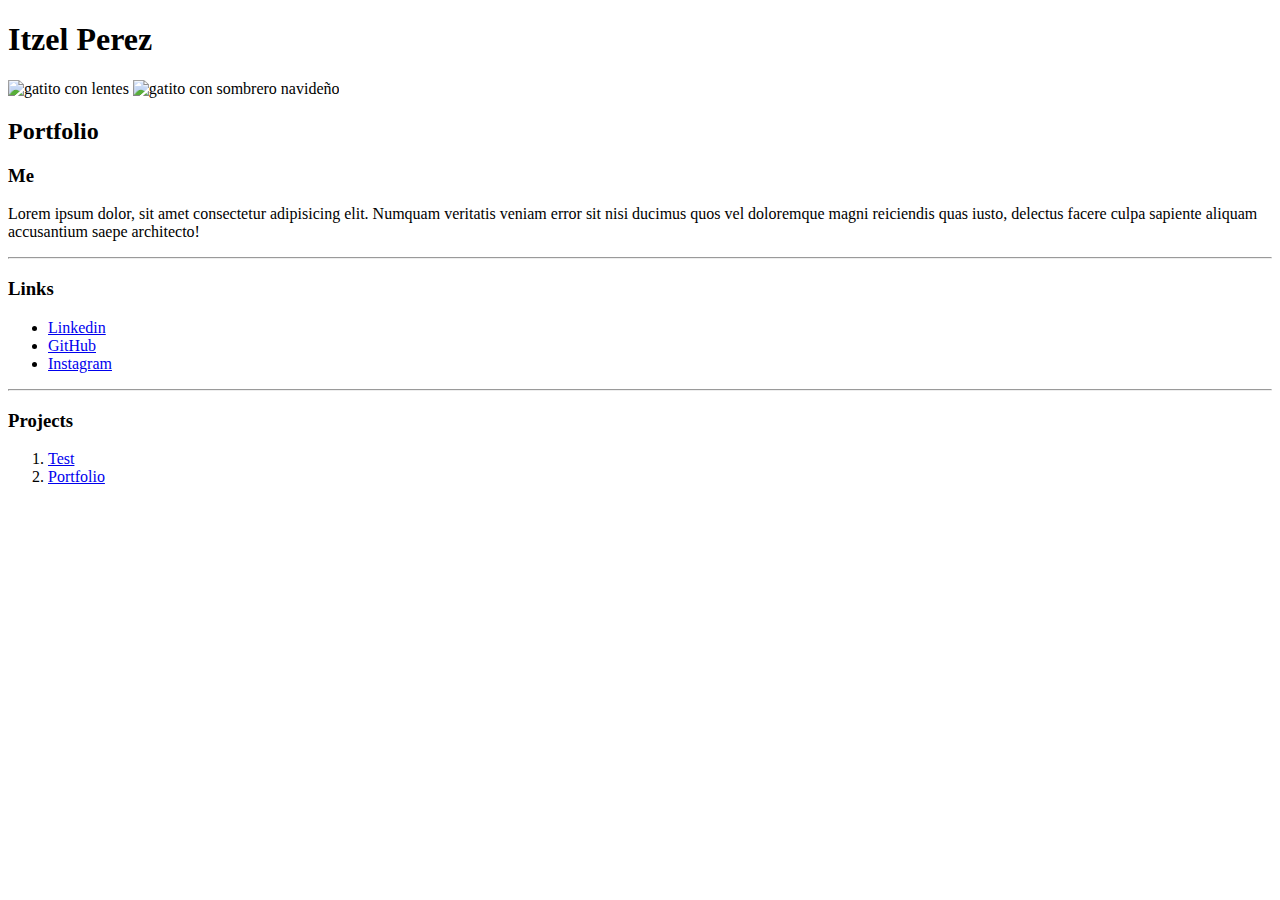
==== index.html @ 8b06767e "añadimos que los links se abran en una pagina nueva" ====
<!DOCTYPE html>
<html lang="en">
<head>
    <meta charset="UTF-8">
    <meta name="viewport" content="width=device-width, initial-scale=1.0">
    <title>Personal Portfolio </title>
</head>
<body>
    <h1>Itzel Perez</h1>
    <img src="https://media.giphy.com/media/hcrezmYwSLNGE/giphy.gif" alt="gatito con lentes">
    <img src="https://images-wixmp-ed30a86b8c4ca887773594c2.wixmp.com/f/07f7a6bb-2d35-4630-93fc-be249af22b3e/dew1qv8-e0440706-4109-46e6-9b57-79ab33819c5a.jpg?token=eyJ0eXAiOiJKV1QiLCJhbGciOiJIUzI1NiJ9.[base64].x4c41qNZQ4aGyGrDCz35ofu_gmmFGIsOOt10zUo2PfE" alt="gatito con sombrero navideño">
    <h2>Portfolio</h2>

    <div>
        <h3>Me</h3>
        <p>Lorem ipsum dolor, sit amet consectetur adipisicing elit. Numquam veritatis veniam error sit nisi ducimus quos vel doloremque magni reiciendis quas iusto, delectus facere culpa sapiente aliquam accusantium saepe architecto!</p>
    </div>
    <hr>
    <div>
        <h3>Links</h3>
        <ul>
            <li>
                <a href="https://www.linkedin.com/in/itzel-perez-rodriguez-bab476182/" target="_blank">Linkedin</a>
            </li>
            <li>
               <a href="https://github.com/ItzelPr03" target="_blank">GitHub</a> 
            </li>
            <li>
                <a href="https://www.instagram.com/" target="_blank">Instagram</a>
            </li>
        </ul>
    </div>
    <hr>
    <div>
        <h3>Projects</h3>
        <ol>
            <li>
                <a href="https://github.com/ItzelPr03/test"> Test</a>
            </li>

            <li>
                <a href="https://github.com/ItzelPr03/Portfolio">Portfolio</a>
            </li>
        </ol>
    </div>

</body>

</html>
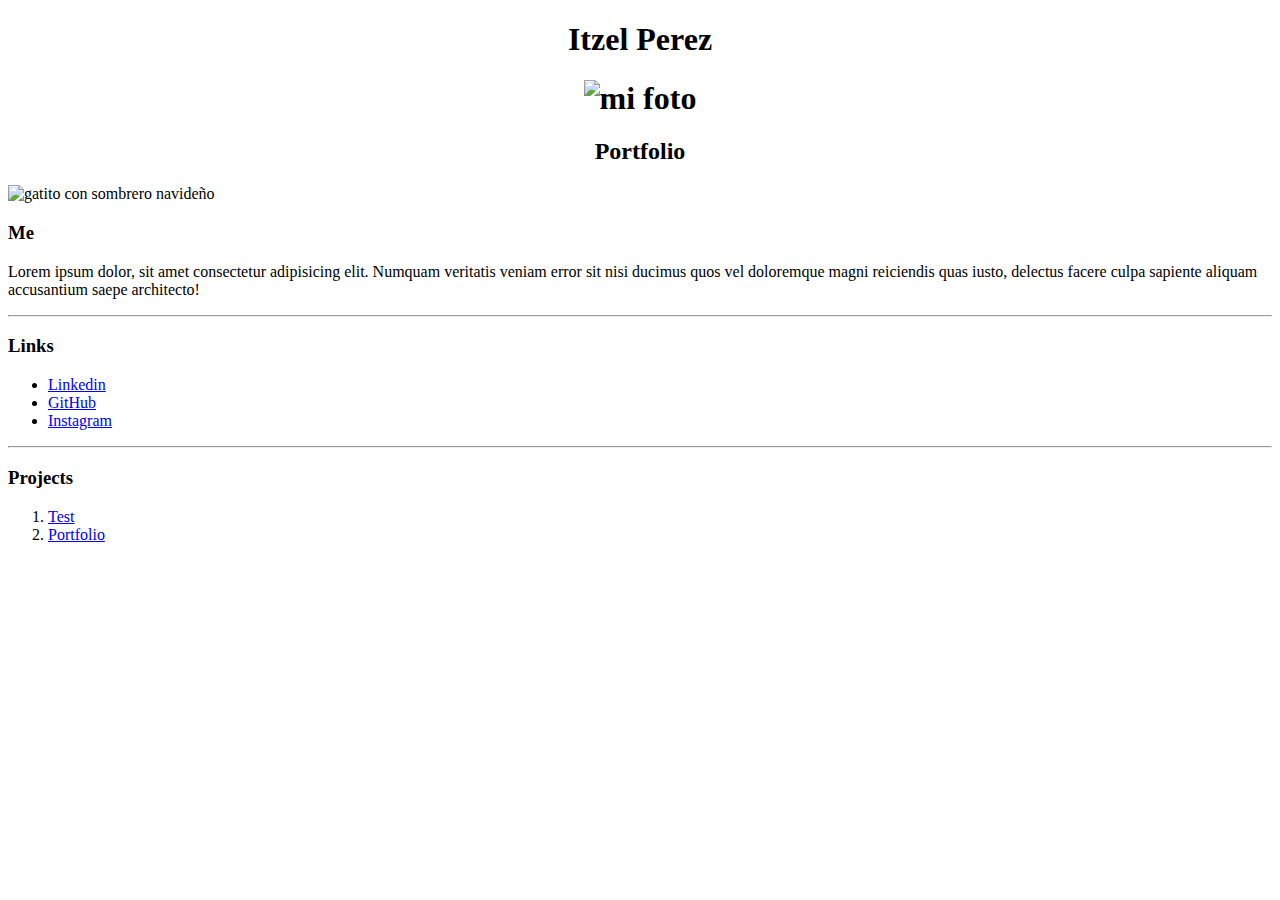
==== commit ee498056: "agregamos foto y centramos info" ====
--- a/index.html
+++ b/index.html
@@ -3,15 +3,16 @@
 <head>
     <meta charset="UTF-8">
     <meta name="viewport" content="width=device-width, initial-scale=1.0">
-    <title>Personal Portfolio </title>
+    <title >Personal Portfolio </title>
 </head>
 <body>
-    <h1>Itzel Perez</h1>
-    <img src="https://media.giphy.com/media/hcrezmYwSLNGE/giphy.gif" alt="gatito con lentes">
-    <img src="https://images-wixmp-ed30a86b8c4ca887773594c2.wixmp.com/f/07f7a6bb-2d35-4630-93fc-be249af22b3e/dew1qv8-e0440706-4109-46e6-9b57-79ab33819c5a.jpg?token=eyJ0eXAiOiJKV1QiLCJhbGciOiJIUzI1NiJ9.[base64].x4c41qNZQ4aGyGrDCz35ofu_gmmFGIsOOt10zUo2PfE" alt="gatito con sombrero navideño">
-    <h2>Portfolio</h2>
+    <h1 style="text-align: center;">Itzel Perez</h1>
+    <h1 style="text-align: center;"><img height="150px" max-width="100px" src="./foto_personal.jpeg" alt="mi foto"></h1>
+    
+    <h2 style="text-align: center;">Portfolio</h2>
 
     <div>
+        <img max-height="50px" max-width="50px" src="https://images-wixmp-ed30a86b8c4ca887773594c2.wixmp.com/f/07f7a6bb-2d35-4630-93fc-be249af22b3e/dew1qv8-e0440706-4109-46e6-9b57-79ab33819c5a.jpg?token=eyJ0eXAiOiJKV1QiLCJhbGciOiJIUzI1NiJ9.[base64].x4c41qNZQ4aGyGrDCz35ofu_gmmFGIsOOt10zUo2PfE" alt="gatito con sombrero navideño">
         <h3>Me</h3>
         <p>Lorem ipsum dolor, sit amet consectetur adipisicing elit. Numquam veritatis veniam error sit nisi ducimus quos vel doloremque magni reiciendis quas iusto, delectus facere culpa sapiente aliquam accusantium saepe architecto!</p>
     </div>
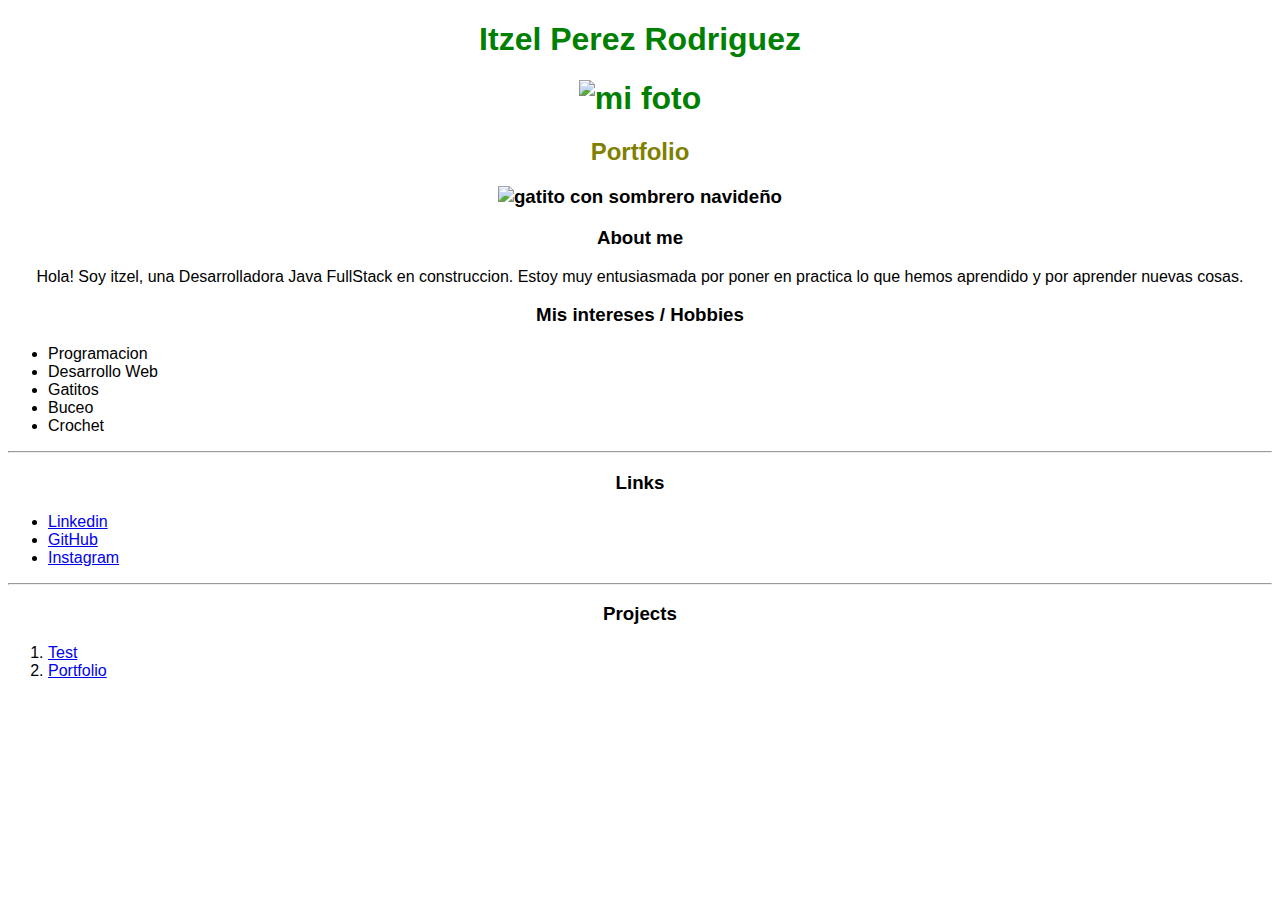
==== commit c83af59c: "Agregamos intereses y hobbies" ====
--- a/index.html
+++ b/index.html
@@ -4,17 +4,26 @@
     <meta charset="UTF-8">
     <meta name="viewport" content="width=device-width, initial-scale=1.0">
     <title >Personal Portfolio </title>
+    <link rel="stylesheet" href="./style.css">
 </head>
 <body>
-    <h1 style="text-align: center;">Itzel Perez</h1>
-    <h1 style="text-align: center;"><img height="150px" max-width="100px" src="./foto_personal.jpeg" alt="mi foto"></h1>
+    <h1>Itzel Perez Rodriguez</h1>
+    <h1><img height="150px" max-width="100px" src="./foto_personal.jpeg" alt="mi foto"></h1>
     
-    <h2 style="text-align: center;">Portfolio</h2>
+    <h2>Portfolio</h2>
 
     <div>
-        <img max-height="50px" max-width="50px" src="https://images-wixmp-ed30a86b8c4ca887773594c2.wixmp.com/f/07f7a6bb-2d35-4630-93fc-be249af22b3e/dew1qv8-e0440706-4109-46e6-9b57-79ab33819c5a.jpg?token=eyJ0eXAiOiJKV1QiLCJhbGciOiJIUzI1NiJ9.[base64].x4c41qNZQ4aGyGrDCz35ofu_gmmFGIsOOt10zUo2PfE" alt="gatito con sombrero navideño">
-        <h3>Me</h3>
-        <p>Lorem ipsum dolor, sit amet consectetur adipisicing elit. Numquam veritatis veniam error sit nisi ducimus quos vel doloremque magni reiciendis quas iusto, delectus facere culpa sapiente aliquam accusantium saepe architecto!</p>
+        <h3><img height="200px" max-width="50px" src="https://images-wixmp-ed30a86b8c4ca887773594c2.wixmp.com/f/07f7a6bb-2d35-4630-93fc-be249af22b3e/dew1qv8-e0440706-4109-46e6-9b57-79ab33819c5a.jpg?token=eyJ0eXAiOiJKV1QiLCJhbGciOiJIUzI1NiJ9.[base64].x4c41qNZQ4aGyGrDCz35ofu_gmmFGIsOOt10zUo2PfE" alt="gatito con sombrero navideño"></h3>
+        <h3>About me</h3>
+        <p>Hola! Soy itzel, una Desarrolladora Java FullStack en construccion. Estoy muy entusiasmada por poner en practica lo que hemos aprendido y por aprender nuevas cosas.</p>
+        <h3>Mis intereses / Hobbies</h3>
+        <ul>
+            <li>Programacion</li>
+            <li>Desarrollo Web</li>
+            <li>Gatitos</li>
+            <li>Buceo</li>
+            <li>Crochet</li>
+        </ul>
     </div>
     <hr>
     <div>
@@ -27,7 +36,7 @@
                <a href="https://github.com/ItzelPr03" target="_blank">GitHub</a> 
             </li>
             <li>
-                <a href="https://www.instagram.com/" target="_blank">Instagram</a>
+                <a href="https://www.instagram.com/itzipr/?utm_source=qr" target="_blank">Instagram</a>
             </li>
         </ul>
     </div>
--- a/style.css
+++ b/style.css
@@ -0,0 +1,21 @@
+
+body{
+    font-family: 'Montserrat', sans-serif;
+}
+
+h1{
+    text-align: center;
+    font-size: 200;
+    color: green;
+}
+
+h2{
+    text-align: center;
+    font-size: 100;
+    color: #808000;
+}
+h3, p{
+    text-align: center;
+}
+
+
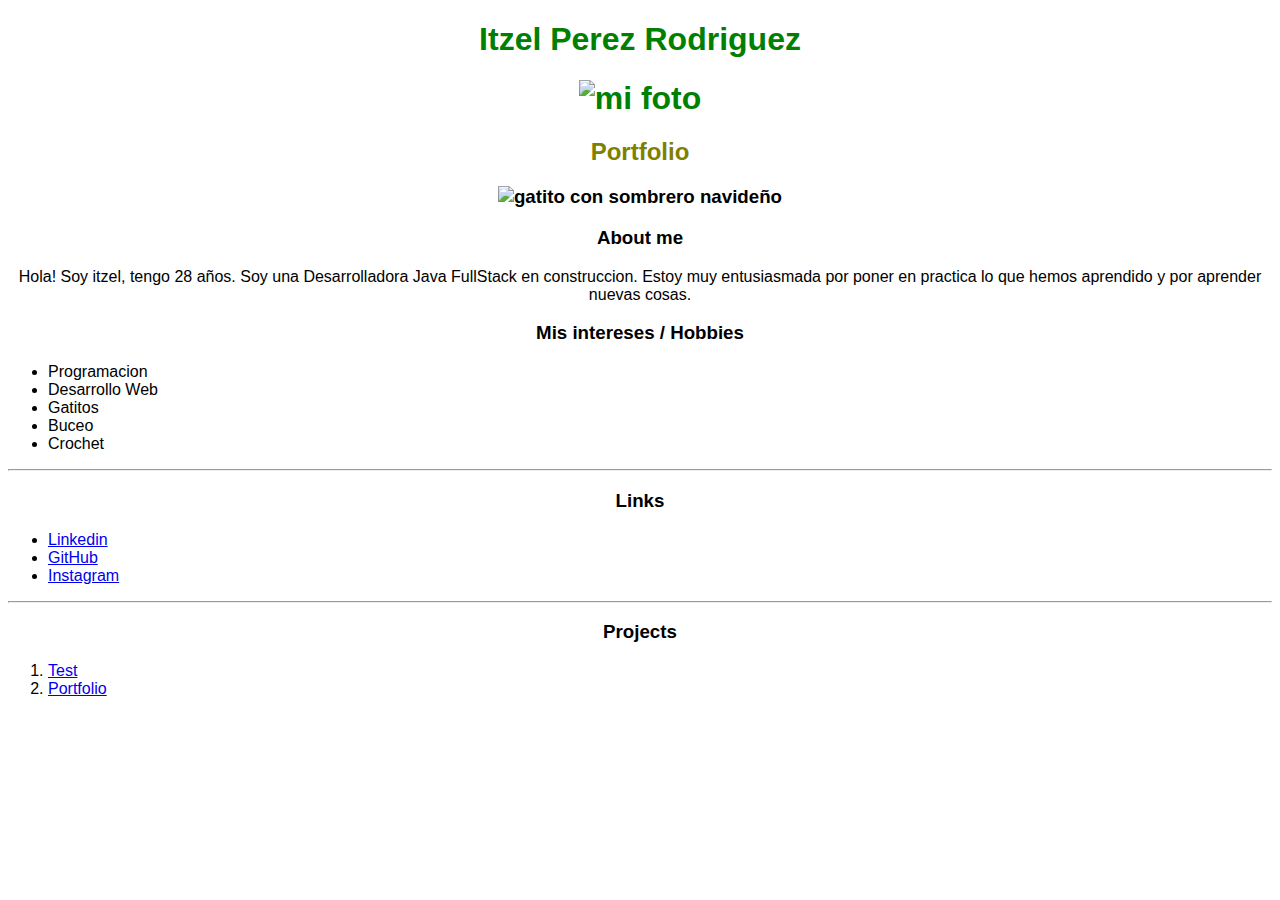
==== commit 9d62898a: "Cambiamos paleta de colores" ====
--- a/index.html
+++ b/index.html
@@ -7,53 +7,55 @@
     <link rel="stylesheet" href="./style.css">
 </head>
 <body>
-    <h1>Itzel Perez Rodriguez</h1>
-    <h1><img height="150px" max-width="100px" src="./foto_personal.jpeg" alt="mi foto"></h1>
-    
-    <h2>Portfolio</h2>
+    <div class="main-container">  <!-- se agrega div por buenas practicas-->
+        <div class="titulo">
+            <h1>Itzel Perez Rodriguez</h1>
+            <h1><img height="150px" max-width="100px" src="./foto_personal.jpeg" alt="mi foto"></h1>
+            
+            <h2>Portfolio</h2>
+        </div>
+        <div class="middle">
+            <h3><img height="200px" max-width="50px" src="https://images-wixmp-ed30a86b8c4ca887773594c2.wixmp.com/f/07f7a6bb-2d35-4630-93fc-be249af22b3e/dew1qv8-e0440706-4109-46e6-9b57-79ab33819c5a.jpg?token=eyJ0eXAiOiJKV1QiLCJhbGciOiJIUzI1NiJ9.[base64].x4c41qNZQ4aGyGrDCz35ofu_gmmFGIsOOt10zUo2PfE" alt="gatito con sombrero navideño"></h3>
+            <h3>About me</h3>
+            <p>Hola! Soy itzel, tengo 28 años. Soy una Desarrolladora Java FullStack en construccion. Estoy muy entusiasmada por poner en practica lo que hemos aprendido y por aprender nuevas cosas.</p>
+            <h3>Mis intereses / Hobbies</h3>
+            <ul>
+                <li class="hobbies">Programacion</li>
+                <li class="hobbies">Desarrollo Web</li>
+                <li class="hobbies">Gatitos</li>
+                <li class="hobbies">Buceo</li>
+                <li class="hobbies">Crochet</li>
+            </ul>
+        </div>
+        <hr>
+        <div>
+            <h3>Links</h3>
+            <ul id="u-list">
+                <li>
+                    <a class="links" href="https://www.linkedin.com/in/itzel-perez-rodriguez-bab476182/" target="_blank">Linkedin</a>
+                </li>
+                <li>
+                <a class="links" href="https://github.com/ItzelPr03" target="_blank">GitHub</a> 
+                </li>
+                <li>
+                    <a class="links" href="https://www.instagram.com/itzipr/?utm_source=qr" target="_blank">Instagram</a>
+                </li>
+            </ul>
+        </div>
+        <hr>
+        <div>
+            <h3>Projects</h3>
+            <ol>
+                <li>
+                    <a href="https://github.com/ItzelPr03/test"> Test</a>
+                </li>
 
-    <div>
-        <h3><img height="200px" max-width="50px" src="https://images-wixmp-ed30a86b8c4ca887773594c2.wixmp.com/f/07f7a6bb-2d35-4630-93fc-be249af22b3e/dew1qv8-e0440706-4109-46e6-9b57-79ab33819c5a.jpg?token=eyJ0eXAiOiJKV1QiLCJhbGciOiJIUzI1NiJ9.[base64].x4c41qNZQ4aGyGrDCz35ofu_gmmFGIsOOt10zUo2PfE" alt="gatito con sombrero navideño"></h3>
-        <h3>About me</h3>
-        <p>Hola! Soy itzel, una Desarrolladora Java FullStack en construccion. Estoy muy entusiasmada por poner en practica lo que hemos aprendido y por aprender nuevas cosas.</p>
-        <h3>Mis intereses / Hobbies</h3>
-        <ul>
-            <li>Programacion</li>
-            <li>Desarrollo Web</li>
-            <li>Gatitos</li>
-            <li>Buceo</li>
-            <li>Crochet</li>
-        </ul>
+                <li>
+                    <a href="https://github.com/ItzelPr03/Portfolio">Portfolio</a>
+                </li>
+            </ol>
+        </div>
     </div>
-    <hr>
-    <div>
-        <h3>Links</h3>
-        <ul>
-            <li>
-                <a href="https://www.linkedin.com/in/itzel-perez-rodriguez-bab476182/" target="_blank">Linkedin</a>
-            </li>
-            <li>
-               <a href="https://github.com/ItzelPr03" target="_blank">GitHub</a> 
-            </li>
-            <li>
-                <a href="https://www.instagram.com/itzipr/?utm_source=qr" target="_blank">Instagram</a>
-            </li>
-        </ul>
-    </div>
-    <hr>
-    <div>
-        <h3>Projects</h3>
-        <ol>
-            <li>
-                <a href="https://github.com/ItzelPr03/test"> Test</a>
-            </li>
-
-            <li>
-                <a href="https://github.com/ItzelPr03/Portfolio">Portfolio</a>
-            </li>
-        </ol>
-    </div>
-
 </body>
 
 </html>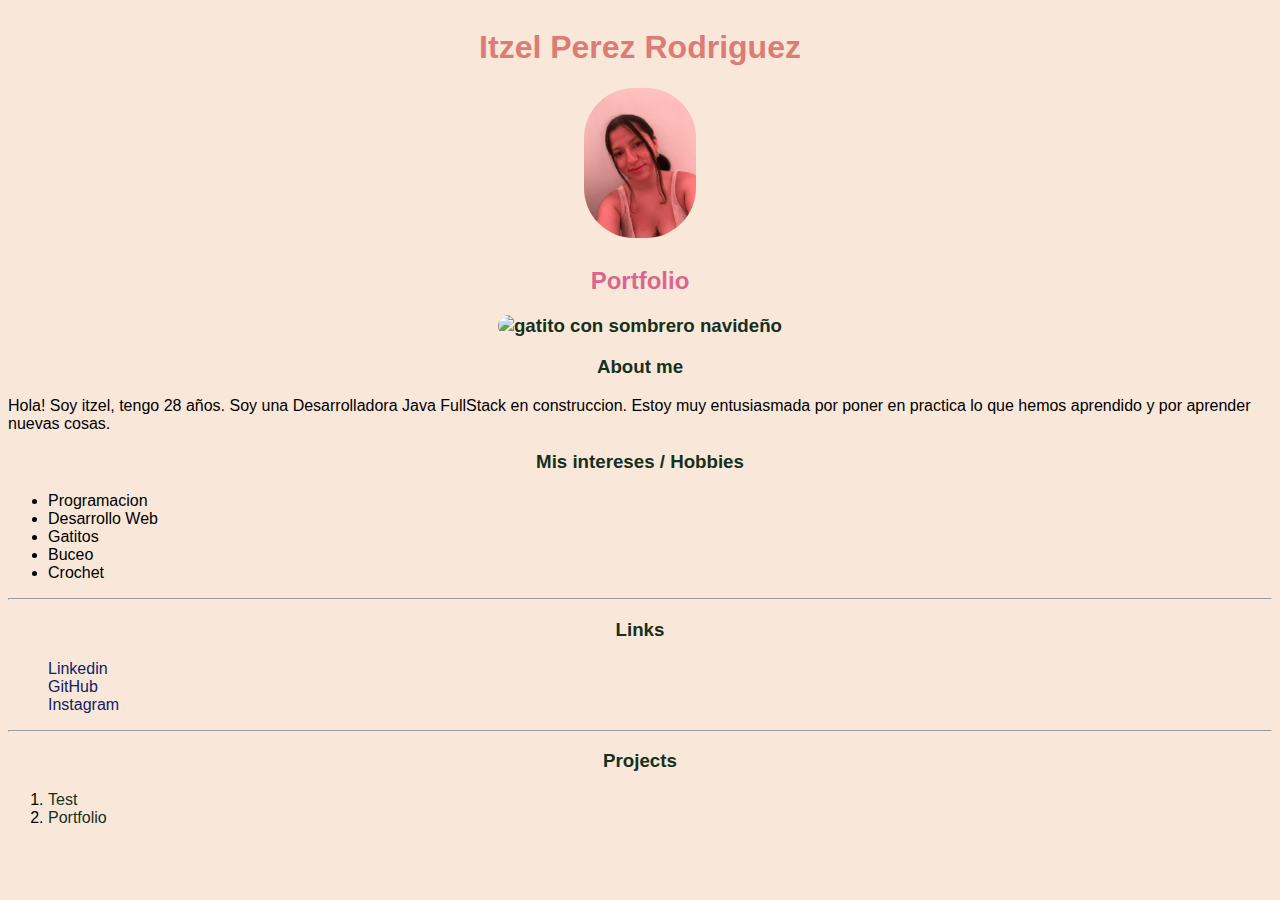
==== commit 118da9a0: "links de repositorios" ====
--- a/index.html
+++ b/index.html
@@ -47,11 +47,11 @@
             <h3>Projects</h3>
             <ol>
                 <li>
-                    <a href="https://github.com/ItzelPr03/test"> Test</a>
+                    <a class="o-list" href="https://github.com/ItzelPr03/test"> Test</a>
                 </li>
 
                 <li>
-                    <a href="https://github.com/ItzelPr03/Portfolio">Portfolio</a>
+                    <a class="o-list" href="https://github.com/ItzelPr03/Portfolio">Portfolio</a>
                 </li>
             </ol>
         </div>
--- a/style.css
+++ b/style.css
@@ -1,21 +1,81 @@
 
-body{
-    font-family: 'Montserrat', sans-serif;
+* {
+    font-family: Verdana, Geneva, Tahoma, sans-serif;
+}
+
+body{ 
+    background-color: #F9E8D9;
+    /* cursor: ; */
+}
+
+div{
+    /* background-color: #88AB8E; */
+    /* padding: 50px 10px 50px 10px; */
+    text-align: left;
+}
+
+.main-container{
+    /* background-color: #7b7fb8d5; */
+    width: 100%; /*vw se refiere a view width o sea que depende de la pantalla y cuantos pixeles disponibles tiene. */
+    height: 100%; /*vh de refiere a view height*/
+    overflow: hidden;
+}
+
+img {
+    border-radius: 50px;
+}
+
+img:hover{
+    border-style: groove;
 }
 
 h1{
     text-align: center;
-    font-size: 200;
-    color: green;
+    font-size: 2em;
+    color: #DB7D76;
 }
+
 
 h2{
     text-align: center;
     font-size: 100;
-    color: #808000;
-}
-h3, p{
-    text-align: center;
+    color: #d86690;
+    border: 2px black;
 }
 
+h3{
+    text-align: center;
+    color: #163020;
+}
 
+.middle{
+     /* background-color: #717F7E;  */
+     /* mix-blend-mode: hard-light; */
+    
+}
+
+.hobbies:hover{
+    color: #5F0F40;
+    font-size: 1.5em;
+    transition: 1s;
+}
+
+.links {
+    color: #0F2167;
+    text-decoration: none;
+}
+
+a:hover{
+    color: #5F0F40;
+    text-decoration: underline;
+    font-size: 1.5em;
+}
+
+#u-list {   
+    list-style-type: none;
+}
+
+.o-list{
+    text-decoration: none;
+    color: #163020;
+}
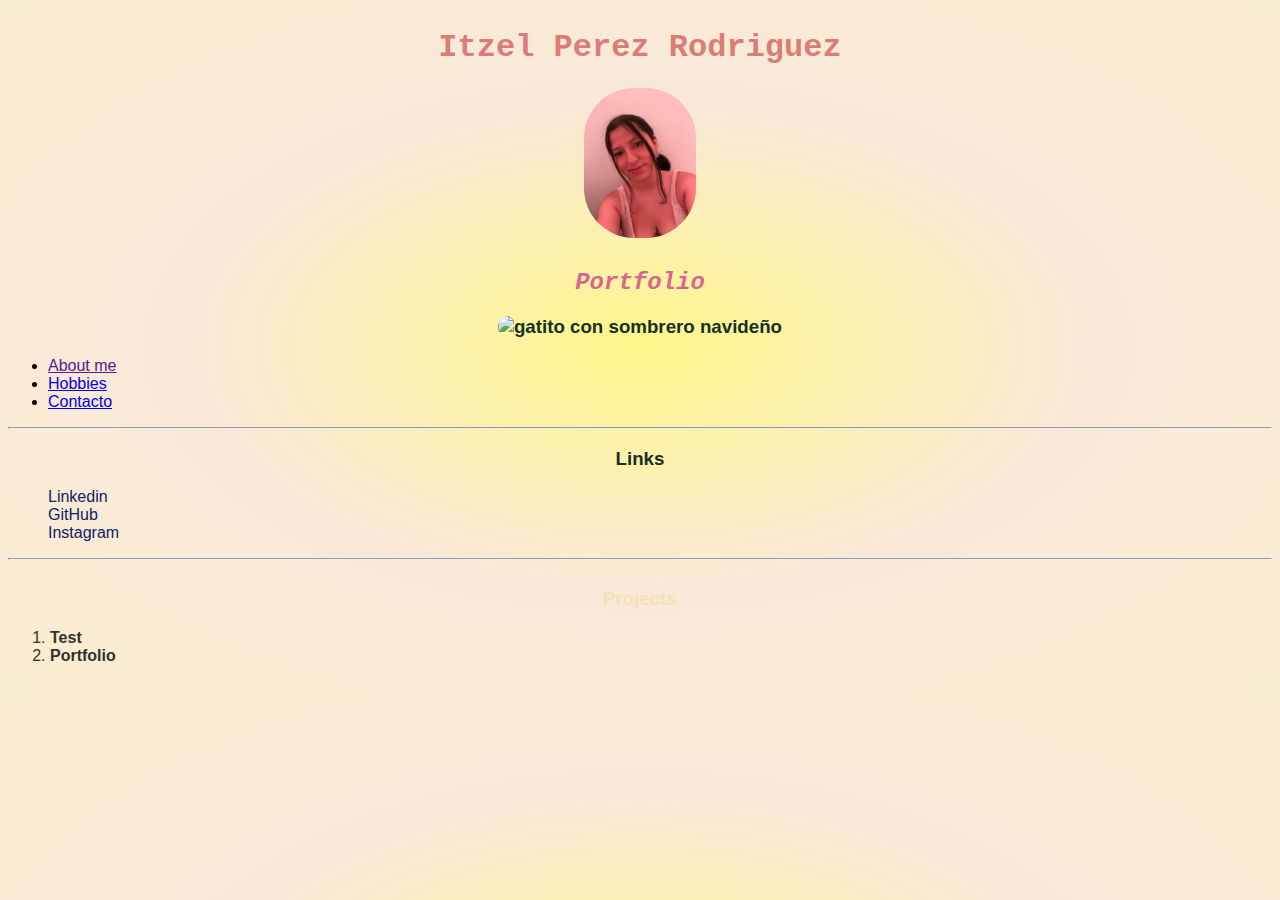
==== commit b984eb9c: "agregamos links a contacto y hobbies" ====
--- a/index.html
+++ b/index.html
@@ -14,9 +14,9 @@
             
             <h2>Portfolio</h2>
         </div>
-        <div class="middle">
+        <div>
             <h3><img height="200px" max-width="50px" src="https://images-wixmp-ed30a86b8c4ca887773594c2.wixmp.com/f/07f7a6bb-2d35-4630-93fc-be249af22b3e/dew1qv8-e0440706-4109-46e6-9b57-79ab33819c5a.jpg?token=eyJ0eXAiOiJKV1QiLCJhbGciOiJIUzI1NiJ9.[base64].x4c41qNZQ4aGyGrDCz35ofu_gmmFGIsOOt10zUo2PfE" alt="gatito con sombrero navideño"></h3>
-            <h3>About me</h3>
+            <!-- <h3>About me</h3>
             <p>Hola! Soy itzel, tengo 28 años. Soy una Desarrolladora Java FullStack en construccion. Estoy muy entusiasmada por poner en practica lo que hemos aprendido y por aprender nuevas cosas.</p>
             <h3>Mis intereses / Hobbies</h3>
             <ul>
@@ -25,6 +25,11 @@
                 <li class="hobbies">Gatitos</li>
                 <li class="hobbies">Buceo</li>
                 <li class="hobbies">Crochet</li>
+            </ul> -->
+            <ul>
+                <li><a href="">About me</a></li>
+                <li><a href="./hobbies.html" target="_blank">Hobbies</a></li>
+                <li><a href="./contacto.html" target="_blank">Contacto</a></li>
             </ul>
         </div>
         <hr>
@@ -43,8 +48,8 @@
             </ul>
         </div>
         <hr>
-        <div>
-            <h3>Projects</h3>
+        <div class="project">
+            <h3 id="project-tit">Projects</h3>
             <ol>
                 <li>
                     <a class="o-list" href="https://github.com/ItzelPr03/test"> Test</a>
--- a/style.css
+++ b/style.css
@@ -4,8 +4,8 @@
 }
 
 body{ 
-    background-color: #F9E8D9;
-    /* cursor: ; */
+    background-image: repeating-radial-gradient(#FFF78A, #F9E8D9, #FAEED1);
+    cursor: url("./hombre-de-jengibre.png"), auto;
 }
 
 div{
@@ -27,12 +27,14 @@
 
 img:hover{
     border-style: groove;
+    cursor: url("./copo-de-nieve.png"), auto;
 }
 
 h1{
     text-align: center;
     font-size: 2em;
     color: #DB7D76;
+    font-family: 'Courier New', Courier, monospace;
 }
 
 
@@ -40,7 +42,8 @@
     text-align: center;
     font-size: 100;
     color: #d86690;
-    border: 2px black;
+    font-style: italic;
+    font-family: 'Courier New', Courier, monospace;
 }
 
 h3{
@@ -48,10 +51,8 @@
     color: #163020;
 }
 
-.middle{
-     /* background-color: #717F7E;  */
-     /* mix-blend-mode: hard-light; */
-    
+.hobbies{
+    list-style-type: square;
 }
 
 .hobbies:hover{
@@ -69,6 +70,8 @@
     color: #5F0F40;
     text-decoration: underline;
     font-size: 1.5em;
+    font-family: 'Franklin Gothic Medium', 'Arial Narrow', Arial, sans-serif;
+    cursor: url("./copo-de-nieve.png"), auto;
 }
 
 #u-list {   
@@ -77,5 +80,17 @@
 
 .o-list{
     text-decoration: none;
-    color: #163020;
+    color: black;
+    font-weight: bold;
 }
+
+.project{
+    background-image: url(https://encrypted-tbn0.gstatic.com/images?q=tbn:ANd9GcQ1GotkZMufOlO1bl2Pip0rj43F9ukgThvjfQ&usqp=CAU);
+    opacity: 80%;
+    margin: 1px;
+    padding: 1px;
+}
+
+#project-tit{
+    color: wheat;
+}
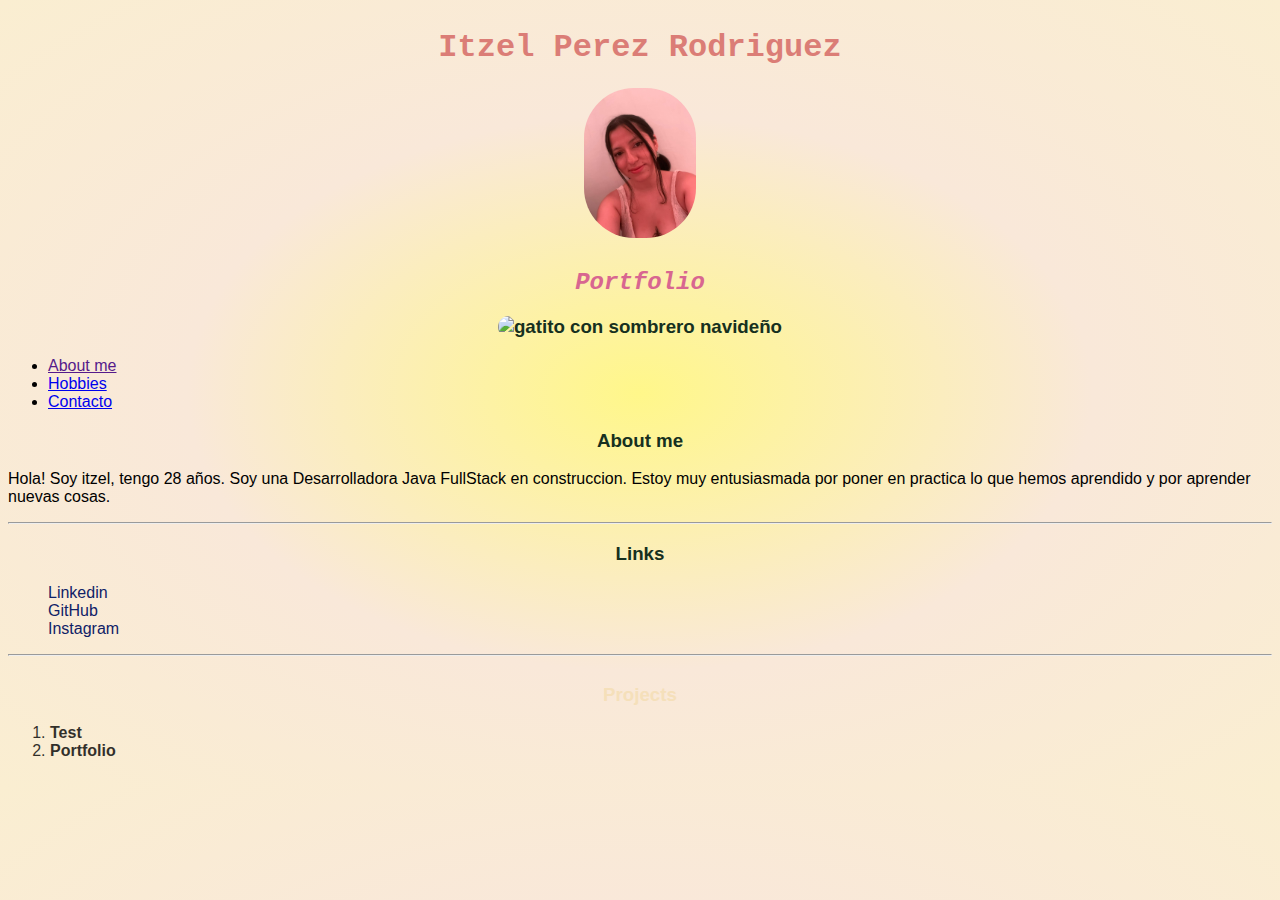
==== commit 24bce0dd: "eliminamos viñetas" ====
--- a/index.html
+++ b/index.html
@@ -15,22 +15,25 @@
             <h2>Portfolio</h2>
         </div>
         <div>
+            
             <h3><img height="200px" max-width="50px" src="https://images-wixmp-ed30a86b8c4ca887773594c2.wixmp.com/f/07f7a6bb-2d35-4630-93fc-be249af22b3e/dew1qv8-e0440706-4109-46e6-9b57-79ab33819c5a.jpg?token=eyJ0eXAiOiJKV1QiLCJhbGciOiJIUzI1NiJ9.[base64].x4c41qNZQ4aGyGrDCz35ofu_gmmFGIsOOt10zUo2PfE" alt="gatito con sombrero navideño"></h3>
-            <!-- <h3>About me</h3>
+            
+            <ul id="list-main">
+                <li><a href="">About me</a></li>
+                <li><a href="./hobbies.html" target="_blank">Hobbies</a></li>
+                <li><a href="./contacto.html" target="_blank">Contacto</a></li>
+            </ul>
+            <h3>About me</h3>
             <p>Hola! Soy itzel, tengo 28 años. Soy una Desarrolladora Java FullStack en construccion. Estoy muy entusiasmada por poner en practica lo que hemos aprendido y por aprender nuevas cosas.</p>
-            <h3>Mis intereses / Hobbies</h3>
+            <!-- <h3>Mis intereses / Hobbies</h3>
             <ul>
                 <li class="hobbies">Programacion</li>
                 <li class="hobbies">Desarrollo Web</li>
                 <li class="hobbies">Gatitos</li>
                 <li class="hobbies">Buceo</li>
                 <li class="hobbies">Crochet</li>
-            </ul> -->
-            <ul>
-                <li><a href="">About me</a></li>
-                <li><a href="./hobbies.html" target="_blank">Hobbies</a></li>
-                <li><a href="./contacto.html" target="_blank">Contacto</a></li>
-            </ul>
+            </ul> --> 
+            
         </div>
         <hr>
         <div>
